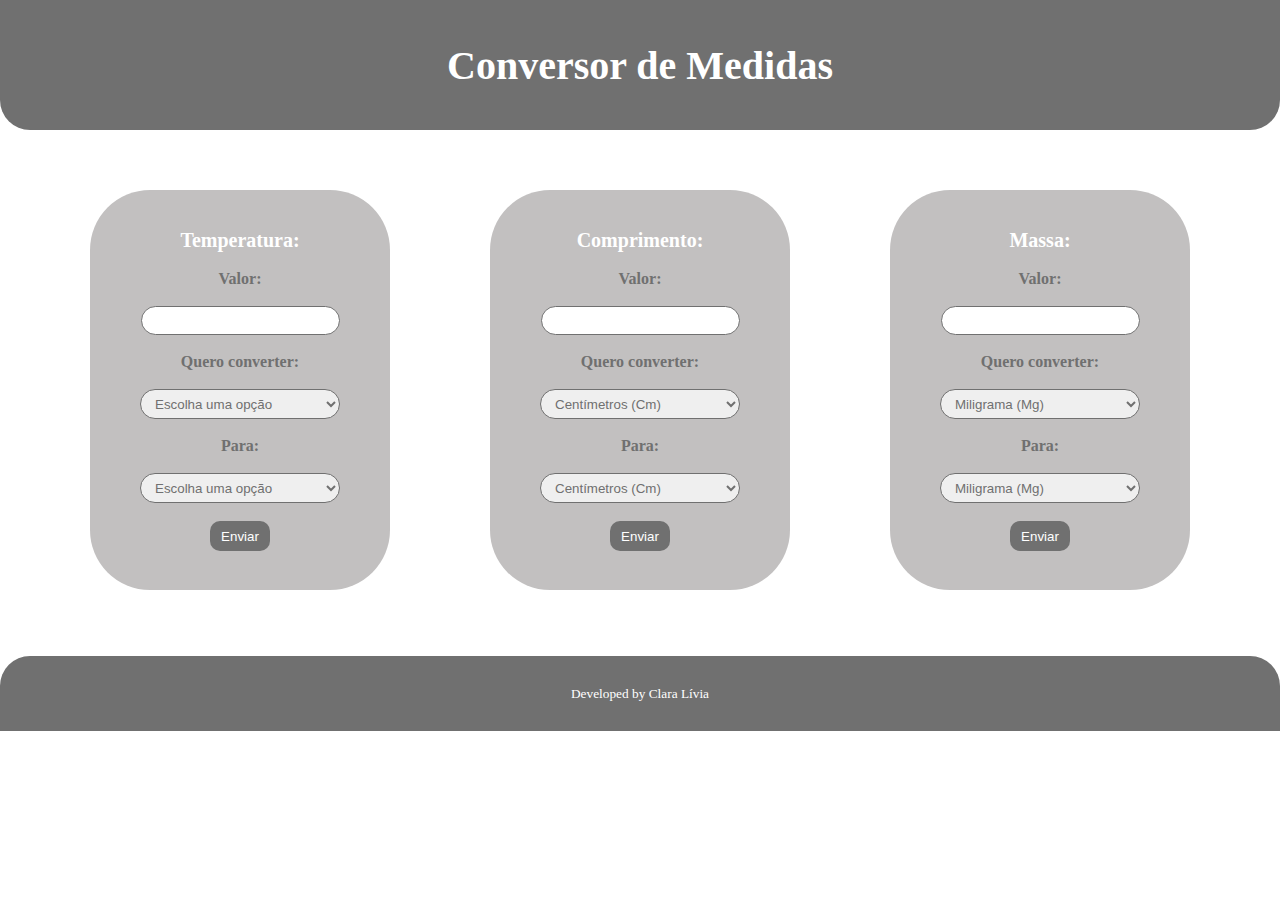
==== atividades/cgi/form.html @ dccd7da4 "SOR" ====
<!DOCTYPE html>
<html lang="pt-br">
<head>
    <meta charset="UTF-8">
    <title>Conversor de Medidas</title>
    <link href="style.css" rel="stylesheet">
</head>

<body>
    <div class="header">Conversor de Medidas</div>
    <div class="center">
        <div class="medidas">
            <form action="cgi-bin/result.py" method="post">
                <div class="forms temperatura">
                    <div class="title" name="temperatura">Temperatura: </div></br>
                    <div class="infos">Valor:</div> </br>
                    <input class="valor" type="number" name="valor"></br>
                    <div class="infos">Quero converter:</div> </br>
                    <select id="deTemp">
                        <option value="">Escolha uma opção</option>
                        <option value="Celsius">Celsius</option>
                        <option value="Fahrenheit">Fahrenheit</option>
                        <option value="Kelvin">Kelvin</option>
                    </select></br>
                    <div class="infos">Para:</div> </br>
                    <select id="paraTemp">
                        <option value="">Escolha uma opção</option>
                        <option value="Celsius">Celsius</option>
                        <option value="Fahrenheit">Fahrenheit</option>
                        <option value="Kelvin">Kelvin</option>
                    </select></br>
                    <button>Enviar</button>
                </div>
                <div class="forms comprimento">
                    <div class="title">Comprimento: </div></br>
                    <div class="infos">Valor:</div> </br>
                    <input class="valor" type="number" name="value"></br>
                    <div class="infos">Quero converter:</div> </br>
                    <select id="De">
                        <option value="Cm">Centímetros (Cm)</option>
                        <option value="m">Metros (m)</option>
                        <option value="Km">Quilômetros (Km)</option>
                    </select></br>
                    <div class="infos">Para:</div> </br>
                    <select id="Para">
                        <option value="Cm">Centímetros (Cm)</option>
                        <option value="m">Metros (m)</option>
                        <option value="Km">Quilômetros (Km)</option>
                    </select></br>
                    <button>Enviar</button>
                </div>
                <div class="forms massa">
                    <div class="title">Massa: </div></br>
                    <div class="infos">Valor:</div> </br>
                    <input class="valor" type="number" name="value"></br>
                    <div class="infos">Quero converter:</div> </br>
                    <select name="De">
                        <option value="Mg">Miligrama (Mg)</option>
                        <option value="g">Grama (g)</option>
                        <option value="Kg">Quilograma (Kg)</option>
                    </select></br>
                    <div class="infos">Para:</div> </br>
                    <select name="Para">
                        <option value="Mg">Miligrama (Mg)</option>
                        <option value="g">Grama (g)</option>
                        <option value="Kg">Quilograma (Kg)</option>
                    </select></br>
                    <button>Enviar</button>
                </div>
            </form>
        </div>
    </div>
    <p></p>
    <div class="footer">Developed by Clara Lívia</div>
</body>
</html>
---- atividades/cgi/style.css ----
body{
    font-family: "Montserrat";
    margin: 0px;
}

button{
    background-color: #707070;
    color: #FFF;
    border-radius: 10px;
    height: 30px;
    line-height: 15px;
    width: 60px;
    cursor: pointer;
    border: none;

}
select{
    width: 200px;
    height: 30px;
    cursor: pointer;
    border-color: #707070;
    border-radius: 20px;
    color: #707070;
    padding-left: 10px;
}
form{
    display: flex;
}

.header{
    background-color: #707070;
    font-size: 30pt;
    font-weight: bolder;
    color: #FFF;
    border-radius: 0px 0px 30px 30px;
    height: 130px;
    display: flex;
    justify-content: center;
    align-items: center;
    margin-bottom: 10px;
}

.center{   
    display: flex;
    justify-content: center;
    align-items: center;
}

.medidas{
    display: flex;
}

.forms{
    background-color: #C2C0C0;
    border-radius: 60px;
    margin: 50px;
    height: 400px;
    width: 300px;
}

.temperatura{
    display: flex;
    flex-direction: column;
    justify-content: center;
    align-items: center;
}
.massa{
    display: flex;
    flex-direction: column;
    justify-content: center;
    align-items: center;
}
.comprimento{
    display: flex;
    flex-direction: column;
    justify-content: center;
    align-items: center;
}
.title{
    color: #FFF;
    font-size: 20px;
    font-weight: bold;
}
.infos{
    color: #707070;
    font-weight: 600;
}

.footer{
    background-color: #707070;
    font-size: 10pt;
    color: #FFF;
    border-radius: 30px 30px 0px 0px ;
    height: 75px;
    display: flex;
    justify-content: center;
    align-items: center;
    margin-top: 10px;
}


.valor{
    width: 185px;
    height: 25px;
    cursor: pointer;
    border: 1px solid #707070;
    border-radius: 20px;
    color: #707070;
    padding-left: 10px;
}
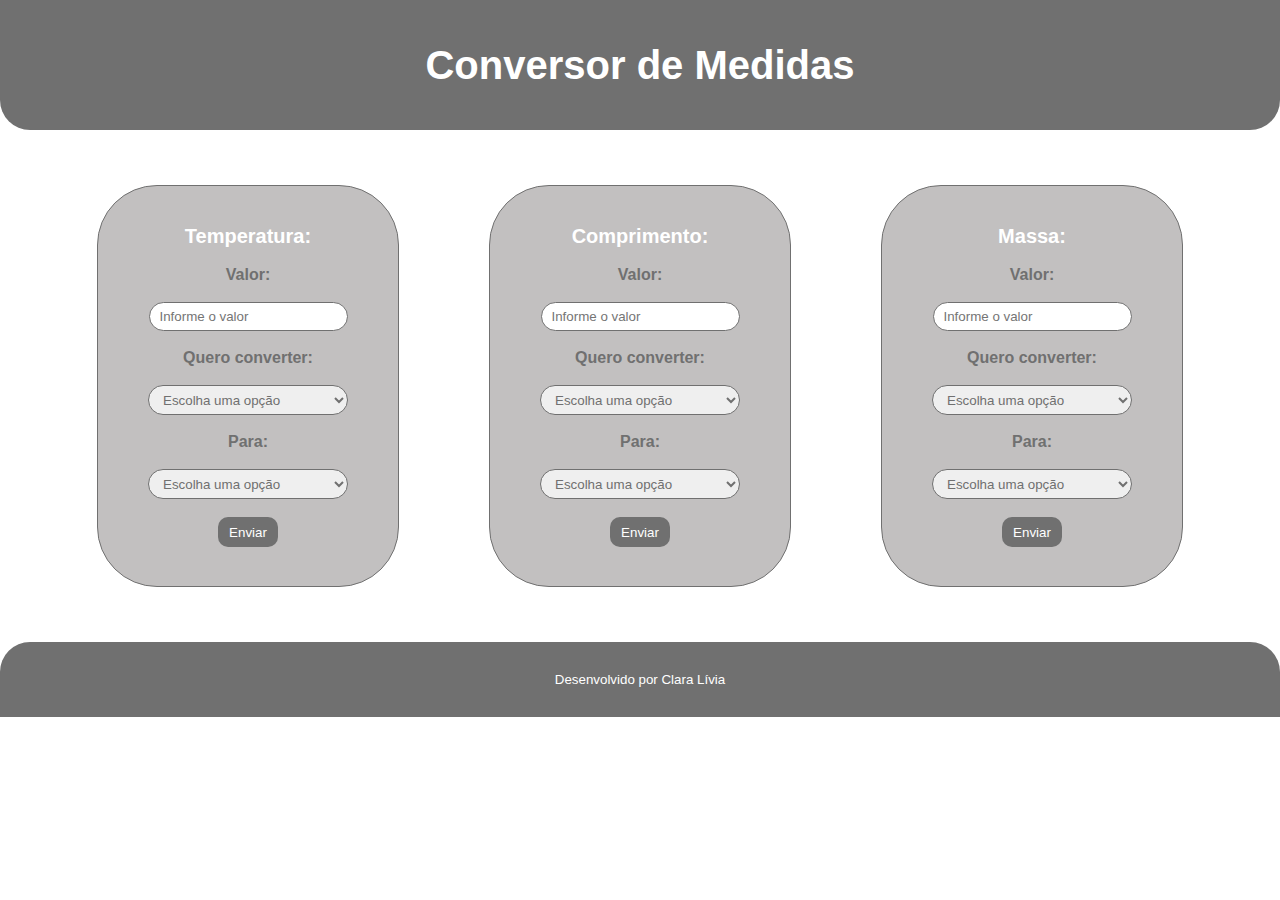
==== commit b8ce4aaa: "SOR" ====
--- a/atividades/cgi/form.html
+++ b/atividades/cgi/form.html
@@ -10,67 +10,71 @@
     <div class="header">Conversor de Medidas</div>
     <div class="center">
         <div class="medidas">
-            <form action="cgi-bin/result.py" method="post">
+            <form class="formulario" action="" method="">
                 <div class="forms temperatura">
                     <div class="title" name="temperatura">Temperatura: </div></br>
                     <div class="infos">Valor:</div> </br>
-                    <input class="valor" type="number" name="valor"></br>
+                    <input class="valor um" type="text" placeholder="Informe o valor" name="valorUm" id="valorUm"></br>
                     <div class="infos">Quero converter:</div> </br>
-                    <select id="deTemp">
-                        <option value="">Escolha uma opção</option>
-                        <option value="Celsius">Celsius</option>
-                        <option value="Fahrenheit">Fahrenheit</option>
-                        <option value="Kelvin">Kelvin</option>
+                    <select id="deTemp" name="deTemp">
+                        <option value="0">Escolha uma opção</option>
+                        <option value="1">Celsius (°C)</option>
+                        <option value="2">Fahrenheit (°F)</option>
+                        <option value="3">Kelvin (K)</option>
                     </select></br>
                     <div class="infos">Para:</div> </br>
-                    <select id="paraTemp">
-                        <option value="">Escolha uma opção</option>
-                        <option value="Celsius">Celsius</option>
-                        <option value="Fahrenheit">Fahrenheit</option>
-                        <option value="Kelvin">Kelvin</option>
+                    <select id="paraTemp" name="paraTemp">
+                        <option value="0">Escolha uma opção</option>
+                        <option value="1">Celsius (°C)</option>
+                        <option value="2">Fahrenheit (°F)</option>
+                        <option value="3">Kelvin (K)</option>
                     </select></br>
-                    <button>Enviar</button>
+                    <button name="button" value="1" onclick="analisar('1')">Enviar</button>
                 </div>
                 <div class="forms comprimento">
                     <div class="title">Comprimento: </div></br>
                     <div class="infos">Valor:</div> </br>
-                    <input class="valor" type="number" name="value"></br>
+                    <input class="valor dois" type="number" placeholder="Informe o valor" name="valorDois" id="valorDois"></br>
                     <div class="infos">Quero converter:</div> </br>
-                    <select id="De">
-                        <option value="Cm">Centímetros (Cm)</option>
-                        <option value="m">Metros (m)</option>
-                        <option value="Km">Quilômetros (Km)</option>
+                    <select id="deComp" name="deComp">
+                        <option value="0">Escolha uma opção</option>
+                        <option value="1">Centímetros (Cm)</option>
+                        <option value="2">Metros (m)</option>
+                        <option value="3">Quilômetros (Km)</option>
                     </select></br>
                     <div class="infos">Para:</div> </br>
-                    <select id="Para">
-                        <option value="Cm">Centímetros (Cm)</option>
-                        <option value="m">Metros (m)</option>
-                        <option value="Km">Quilômetros (Km)</option>
+                    <select id="paraComp" name="paraComp">
+                        <option value="0">Escolha uma opção</option>
+                        <option value="1">Centímetros (Cm)</option>
+                        <option value="2">Metros (m)</option>
+                        <option value="3">Quilômetros (Km)</option>
                     </select></br>
-                    <button>Enviar</button>
+                    <button name="button" value="2" onclick="analisar(value)">Enviar</button>
                 </div>
                 <div class="forms massa">
                     <div class="title">Massa: </div></br>
                     <div class="infos">Valor:</div> </br>
-                    <input class="valor" type="number" name="value"></br>
+                    <input class="valor tres" type="number" placeholder="Informe o valor" name="valorTres" id="valorTres"></br>
                     <div class="infos">Quero converter:</div> </br>
-                    <select name="De">
-                        <option value="Mg">Miligrama (Mg)</option>
-                        <option value="g">Grama (g)</option>
-                        <option value="Kg">Quilograma (Kg)</option>
+                    <select id="deMassa" name="deMassa">
+                        <option value="0">Escolha uma opção</option>
+                        <option value="1">Miligrama (Mg)</option>
+                        <option value="2">Grama (g)</option>
+                        <option value="3">Quilograma (Kg)</option>
                     </select></br>
                     <div class="infos">Para:</div> </br>
-                    <select name="Para">
-                        <option value="Mg">Miligrama (Mg)</option>
-                        <option value="g">Grama (g)</option>
-                        <option value="Kg">Quilograma (Kg)</option>
+                    <select id="paraMassa" name="paraMassa">
+                        <option value="0">Escolha uma opção</option>
+                        <option value="1">Miligrama (Mg)</option>
+                        <option value="2">Grama (g)</option>
+                        <option value="3">Quilograma (Kg)</option>
                     </select></br>
-                    <button>Enviar</button>
+                    <button name="button" value="3" onclick="analisar('3')">Enviar</button>
                 </div>
             </form>
         </div>
     </div>
-    <p></p>
-    <div class="footer">Developed by Clara Lívia</div>
+    <script src="script.js"></script>
+    <div class="footer"><a href="https://github.com/claralivia">Desenvolvido por Clara Lívia</a></div>
 </body>
 </html>--- a/atividades/cgi/style.css
+++ b/atividades/cgi/style.css
@@ -1,5 +1,5 @@
 body{
-    font-family: "Montserrat";
+    font-family: "Montserrat", "Helvetica";
     margin: 0px;
 }
 
@@ -14,6 +14,7 @@
     border: none;
 
 }
+
 select{
     width: 200px;
     height: 30px;
@@ -25,7 +26,18 @@
 }
 form{
     display: flex;
+    justify-content: center;
+    align-items: center;
 }
+
+a{
+    color: #FFF;
+    text-decoration:none;
+    display: flex;
+    justify-content: center;
+    align-items: center;
+}
+
 
 .header{
     background-color: #707070;
@@ -34,28 +46,31 @@
     color: #FFF;
     border-radius: 0px 0px 30px 30px;
     height: 130px;
+    width: 100%;
     display: flex;
     justify-content: center;
     align-items: center;
     margin-bottom: 10px;
 }
 
+
 .center{   
-    display: flex;
+    display: block;
     justify-content: center;
     align-items: center;
 }
 
 .medidas{
-    display: flex;
+    display: block;
 }
 
 .forms{
     background-color: #C2C0C0;
     border-radius: 60px;
-    margin: 50px;
+    margin: 45px;
     height: 400px;
     width: 300px;
+    border: 1px solid #707070;
 }
 
 .temperatura{
@@ -64,6 +79,7 @@
     justify-content: center;
     align-items: center;
 }
+
 .massa{
     display: flex;
     flex-direction: column;
@@ -76,28 +92,17 @@
     justify-content: center;
     align-items: center;
 }
+
 .title{
     color: #FFF;
     font-size: 20px;
     font-weight: bold;
 }
+
 .infos{
     color: #707070;
     font-weight: 600;
 }
-
-.footer{
-    background-color: #707070;
-    font-size: 10pt;
-    color: #FFF;
-    border-radius: 30px 30px 0px 0px ;
-    height: 75px;
-    display: flex;
-    justify-content: center;
-    align-items: center;
-    margin-top: 10px;
-}
-
 
 .valor{
     width: 185px;
@@ -107,4 +112,18 @@
     border-radius: 20px;
     color: #707070;
     padding-left: 10px;
+}
+
+
+.footer{
+    background-color: #707070;
+    font-size: 10pt;
+    color: #FFF;
+    border-radius: 30px 30px 0px 0px ;
+    height: 75px;
+    width: 100%;
+    display: flex;
+    justify-content: center;
+    align-items: center;
+    margin-top: 10px;
 }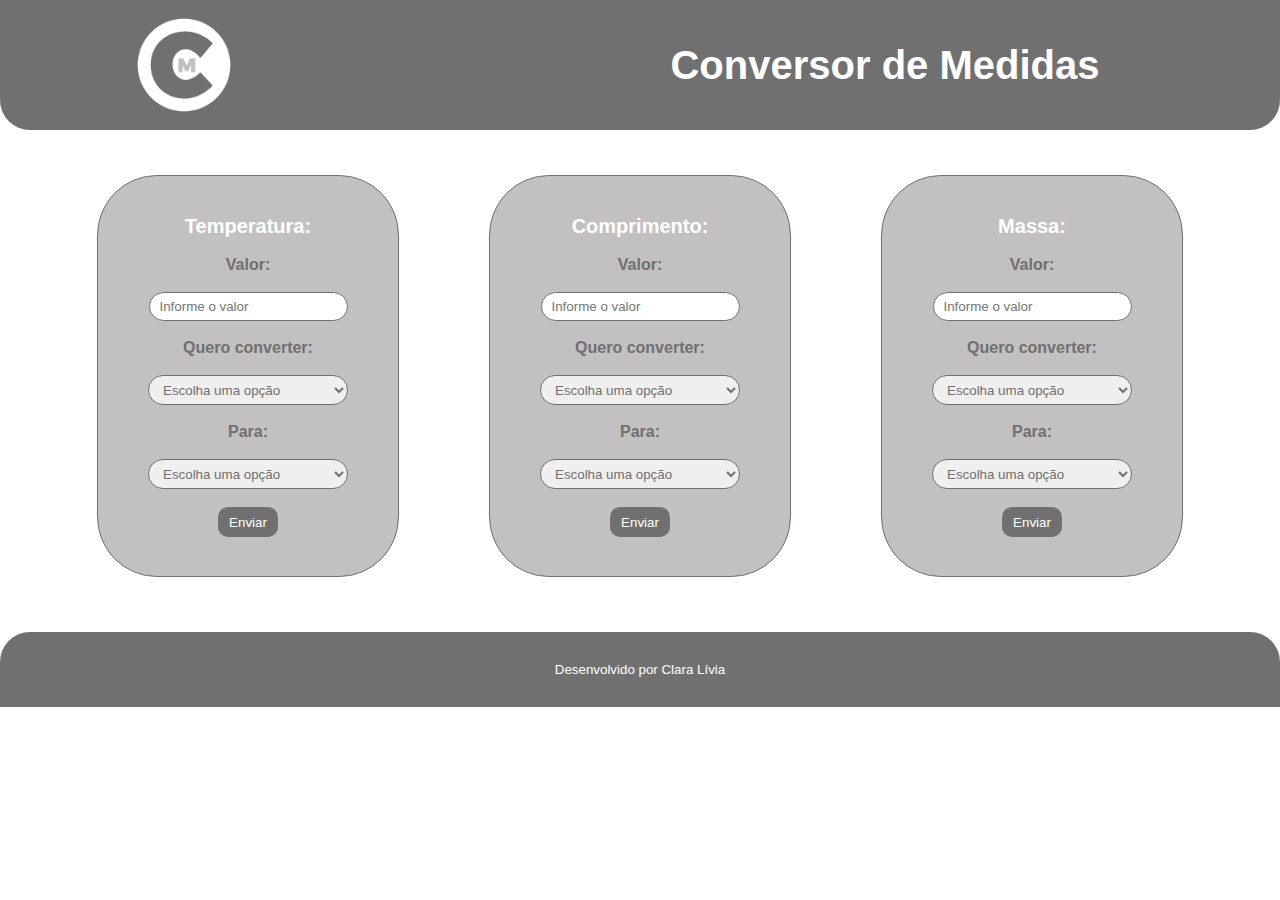
==== commit 867ca8d5: "SOR" ====
--- a/atividades/cgi/form.html
+++ b/atividades/cgi/form.html
@@ -4,10 +4,15 @@
     <meta charset="UTF-8">
     <title>Conversor de Medidas</title>
     <link href="style.css" rel="stylesheet">
+    <link rel="shortcut icon" href="images/favicon.ico" />
 </head>
 
 <body>
-    <div class="header">Conversor de Medidas</div>
+    <div class="header"> 
+        <div class="image"><img src="images/favicon.png"/></div>
+        <div class="conversao">Conversor de Medidas</div>
+        
+    </div>
     <div class="center">
         <div class="medidas">
             <form class="formulario" action="" method="">
@@ -34,40 +39,40 @@
                 <div class="forms comprimento">
                     <div class="title">Comprimento: </div></br>
                     <div class="infos">Valor:</div> </br>
-                    <input class="valor dois" type="number" placeholder="Informe o valor" name="valorDois" id="valorDois"></br>
+                    <input class="valor dois" type="text" placeholder="Informe o valor" name="valorDois" id="valorDois"></br>
                     <div class="infos">Quero converter:</div> </br>
                     <select id="deComp" name="deComp">
                         <option value="0">Escolha uma opção</option>
-                        <option value="1">Centímetros (Cm)</option>
+                        <option value="1">Centímetros (cm)</option>
                         <option value="2">Metros (m)</option>
-                        <option value="3">Quilômetros (Km)</option>
+                        <option value="3">Quilômetros (km)</option>
                     </select></br>
                     <div class="infos">Para:</div> </br>
                     <select id="paraComp" name="paraComp">
                         <option value="0">Escolha uma opção</option>
-                        <option value="1">Centímetros (Cm)</option>
+                        <option value="1">Centímetros (cm)</option>
                         <option value="2">Metros (m)</option>
-                        <option value="3">Quilômetros (Km)</option>
+                        <option value="3">Quilômetros (km)</option>
                     </select></br>
                     <button name="button" value="2" onclick="analisar(value)">Enviar</button>
                 </div>
                 <div class="forms massa">
                     <div class="title">Massa: </div></br>
                     <div class="infos">Valor:</div> </br>
-                    <input class="valor tres" type="number" placeholder="Informe o valor" name="valorTres" id="valorTres"></br>
+                    <input class="valor tres" type="text" placeholder="Informe o valor" name="valorTres" id="valorTres"></br>
                     <div class="infos">Quero converter:</div> </br>
                     <select id="deMassa" name="deMassa">
                         <option value="0">Escolha uma opção</option>
-                        <option value="1">Miligrama (Mg)</option>
+                        <option value="1">Miligrama (mg)</option>
                         <option value="2">Grama (g)</option>
-                        <option value="3">Quilograma (Kg)</option>
+                        <option value="3">Quilograma (kg)</option>
                     </select></br>
                     <div class="infos">Para:</div> </br>
                     <select id="paraMassa" name="paraMassa">
                         <option value="0">Escolha uma opção</option>
-                        <option value="1">Miligrama (Mg)</option>
+                        <option value="1">Miligrama (mg)</option>
                         <option value="2">Grama (g)</option>
-                        <option value="3">Quilograma (Kg)</option>
+                        <option value="3">Quilograma (kg)</option>
                     </select></br>
                     <button name="button" value="3" onclick="analisar('3')">Enviar</button>
                 </div>
--- a/atividades/cgi/style.css
+++ b/atividades/cgi/style.css
@@ -37,20 +37,24 @@
     justify-content: center;
     align-items: center;
 }
-
-
-.header{
-    background-color: #707070;
+img{
+    width: 20%;
+    float: left;
+}
+.conversao{
     font-size: 30pt;
     font-weight: bolder;
     color: #FFF;
+    padding-right: 50px;
+}
+.header{
+    background-color: #707070;
     border-radius: 0px 0px 30px 30px;
     height: 130px;
     width: 100%;
     display: flex;
     justify-content: center;
     align-items: center;
-    margin-bottom: 10px;
 }
 
 
